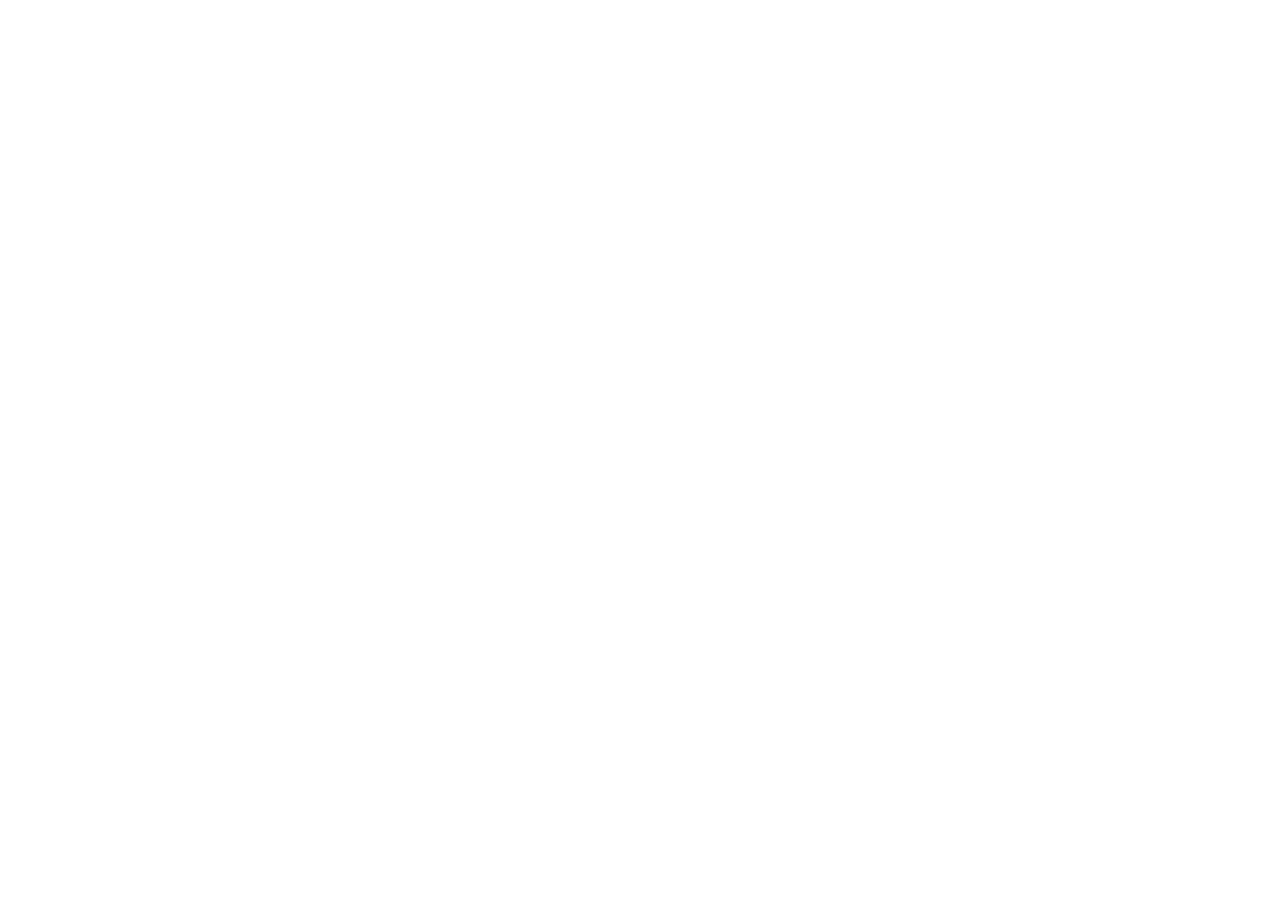
==== index.html @ 048af7e4 "Some changes" ====
<!DOCTYPE html>
 <html lang="en">
 <head>
 	<meta charset="utf-8">
 	<!-- <link rel="stylesheet" type="text/css" href="css/style.css">  -->
 	<title></title>
 </head>
 <body>

	<div></div>
	<div></div>

	 <script src="js/script.js"></script>
 </body>
 </html>
---- css/style.css ----
/* No CSS */
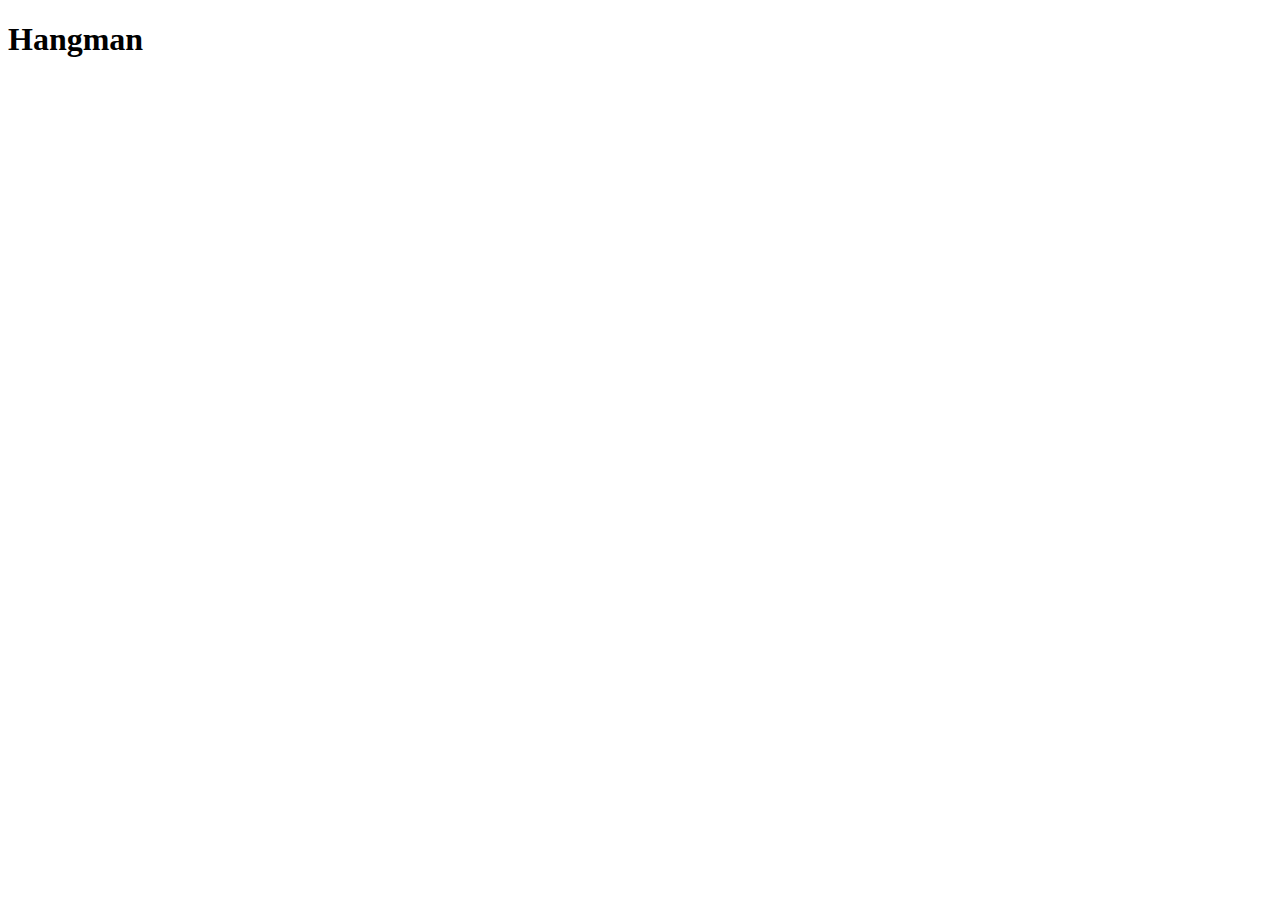
==== commit b692983f: "HANGMAN" ====
--- a/index.html
+++ b/index.html
@@ -6,11 +6,49 @@
  	<title></title>
  </head>
  <body>
+	<h1>Hangman</h1>
 
-	<div></div>
-	<div></div>
+<script>
 
-	 <script src="js/script.js"></script>
+let words = [
+    "javascript",
+    "monkey",
+    "amazing",
+    "pancake"
+];
+
+let word = words[Math.floor(Math.random() * words.length)];
+
+let answerArray = [];
+for (let i = 0; i < word.length; i++) {
+    answerArray[i] = "_";
+}
+
+let remainingLetters = word.length;
+
+while (remainingLetters > 0) {
+    alert(answerArray.join(" "));
+
+    let guess = prompt("Guess a letter, or click cancel to stop playing.");
+    if (guess === null) {
+        break;
+    } else if (guess.length !== 1) {
+        alert("Please enter a single letter.")
+    } else {
+        for (let j = 0; j < word.length; j++) {
+            if (word[j] === guess) {
+                answerArray[j] = guess;
+                remainingLetters--;
+            }
+        }
+
+    }
+}
+
+alert(answerArray.join(" "));
+alert("God job! The answer was " + word);
+
+</script>
  </body>
  </html>
 
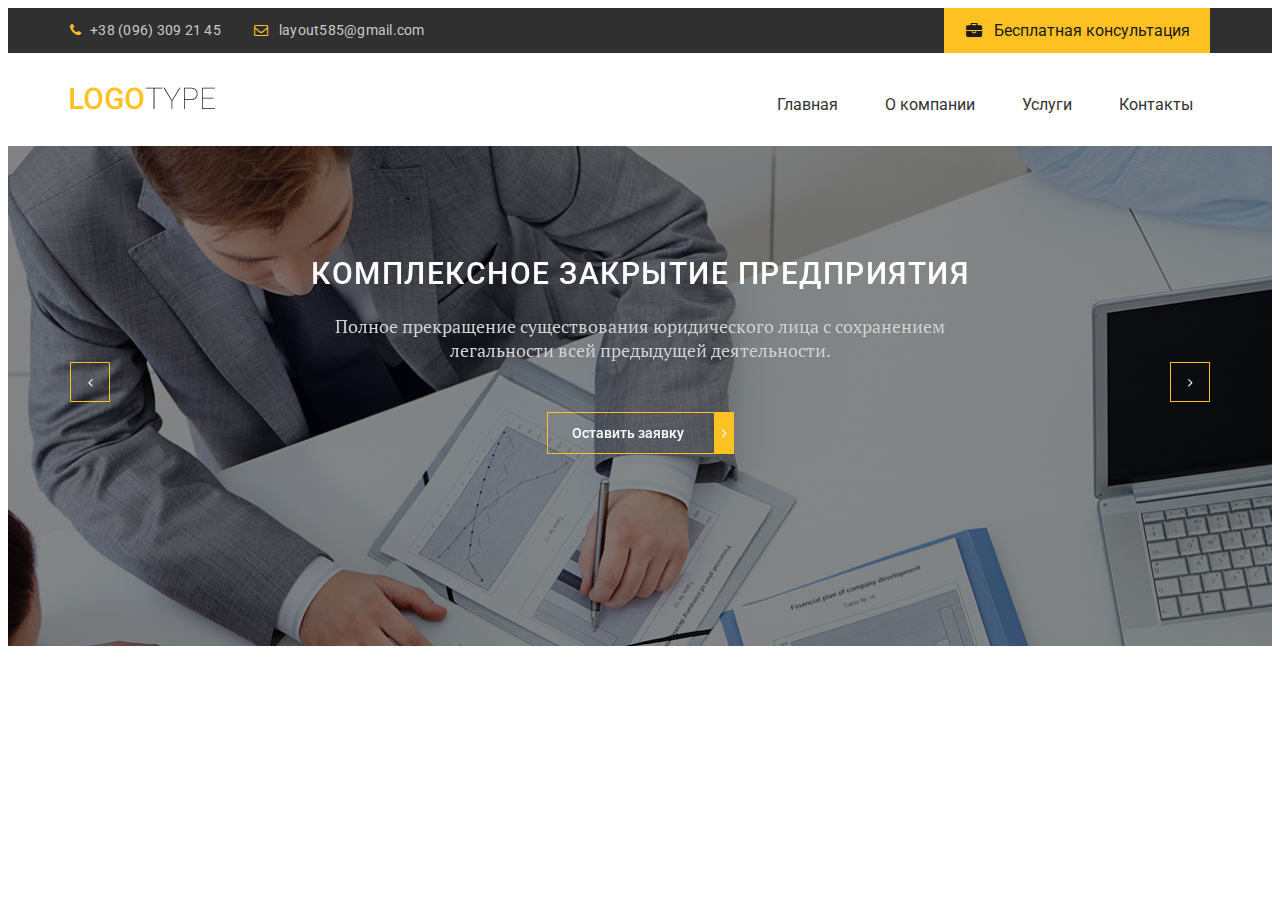
==== commit 3d60a5f5: "new project" ====
--- a/index.html
+++ b/index.html
@@ -1,54 +1,114 @@
- <!DOCTYPE html>
- <html lang="en">
- <head>
- 	<meta charset="utf-8">
- 	<!-- <link rel="stylesheet" type="text/css" href="css/style.css">  -->
- 	<title></title>
- </head>
- <body>
-	<h1>Hangman</h1>
+<!DOCTYPE html>
+<html lang="en">
 
-<script>
+<head>
+	<meta charset="UTF-8">
+	<meta http-equiv="X-UA-Compatible" content="IE=edge">
+	<meta name="viewport" content="width=device-width, initial-scale=1.0">
+	<link rel="preconnect" href="https://fonts.gstatic.com">
+	<link
+		href="https://fonts.googleapis.com/css2?family=PT+Serif:wght@400;700&family=Roboto:wght@100;400;500&display=swap"
+		rel="stylesheet">
+	<link rel="stylesheet" href="css/nomalize.css">
+	<link rel="stylesheet" href="css/fonts.css">
+	<link rel="stylesheet" href="css/jquery.fancybox.min.css">
+	<link rel="stylesheet" href="css/slick.css">
+	<link rel="stylesheet" href="css/style.css">
+	<title>Document</title>
+</head>
 
-let words = [
-    "javascript",
-    "monkey",
-    "amazing",
-    "pancake"
-];
+<body>
+	<header class="header">
+		<div class="header__top">
+			<div class="container">
+				<div class="header__contacts">
+					<a class="header__phone" href="tel:380963092145">+38 (096) 309 21 45</a>
+					<a class="header__email" href="#">layout585@gmail.com</a>
+					<a data-fancybox data-src="#modal" href="javascript:;" class=" header__btn" href="#">Бесплатная
+						консультация</a>
+				</div>
+			</div>
+		</div>
+		<div class="header__content">
+			<div class="container">
+				<div class="header__content-inner">
+					<div class="header__logo">
+						<a href="#">
+							<img src="img/logo.png" alt="logotype">
+						</a>
+					</div>
+					<nav class="menu">
+						<ul>
+							<li><a href="#">Главная</a></li>
+							<li><a href="#">О компании</a></li>
+							<li><a href="#">Услуги</a></li>
+							<li><a href="#">Контакты</a></li>
+						</ul>
+					</nav>
+				</div>
+			</div>
+		</div>
+	</header>
+	<section class="slider">
+		<div class="container">
+			<div class="slider__inner">
+				<div class="slider__item-content">
+					<div class="slider__item">
+						<div class="slider__title">
+							КОМПЛЕКСНОЕ ЗАКРЫТИЕ ПРЕДПРИЯТИЯ
+						</div>
+						<div class="slider__text">
+							Полное прекращение существования юридического лица
+							с сохранением легальности всей предыдущей деятельности.
+						</div>
+						<a data-fancybox data-src="#modal" href="javascript:;" class="slider__btn default-btn" class="slider__btn">
+							Оставить заявку
+						</a>
+					</div>
+				</div>
+				<div class="slider__item-content">
+					<div class="slider__item">
+						<div class="slider__title">
+							КОМПЛЕКСНОЕ ЗАКРЫТИЕ ПРЕДПРИЯТИЯ
+						</div>
+						<div class="slider__text">
+							Полное прекращение существования юридического лица
+							с сохранением легальности всей предыдущей деятельности.
+						</div>
+						<a data-fancybox data-src="#modal" href="javascript:;" class="slider__btn default-btn" class="slider__btn">
+							Оставить заявку
+						</a>
+					</div>
+				</div>
+				<div class="slider__item-content">
+					<div class="slider__item">
+						<div class="slider__title">
+							КОМПЛЕКСНОЕ ЗАКРЫТИЕ ПРЕДПРИЯТИЯ
+						</div>
+						<div class="slider__text">
+							Полное прекращение существования юридического лица
+							с сохранением легальности всей предыдущей деятельности.
+						</div>
+						<a data-fancybox data-src="#modal" href="javascript:;" class="slider__btn default-btn">
+							Оставить заявку
+						</a>
+					</div>
+				</div>
+			</div>
+		</div>
+	</section>
 
-let word = words[Math.floor(Math.random() * words.length)];
 
-let answerArray = [];
-for (let i = 0; i < word.length; i++) {
-    answerArray[i] = "_";
-}
 
-let remainingLetters = word.length;
+	<div id="modal">
+		<h2>Hello!</h2>
+		<p>You are awesome!</p>
+	</div>
 
-while (remainingLetters > 0) {
-    alert(answerArray.join(" "));
+	<script src="https://ajax.googleapis.com/ajax/libs/jquery/3.6.0/jquery.min.js"></script>
+	<script src="js/jquery.fancybox.min.js"></script>
+	<script src="js/slick.min.js"></script>
+	<script src="js/main.js"></script>
+</body>
 
-    let guess = prompt("Guess a letter, or click cancel to stop playing.");
-    if (guess === null) {
-        break;
-    } else if (guess.length !== 1) {
-        alert("Please enter a single letter.")
-    } else {
-        for (let j = 0; j < word.length; j++) {
-            if (word[j] === guess) {
-                answerArray[j] = guess;
-                remainingLetters--;
-            }
-        }
-
-    }
-}
-
-alert(answerArray.join(" "));
-alert("God job! The answer was " + word);
-
-</script>
- </body>
- </html>
-
+</html>--- a/css/fonts.css
+++ b/css/fonts.css
@@ -0,0 +1,60 @@
+@font-face {
+  font-family: 'icomoon';
+  src:  url('../fonts/icomoon.eot?i0wlr7');
+  src:  url('../fonts/icomoon.eot?i0wlr7#iefix') format('embedded-opentype'),
+    url('../fonts/icomoon.ttf?i0wlr7') format('truetype'),
+    url('../fonts/icomoon.woff?i0wlr7') format('woff'),
+    url('../fonts/icomoon.svg?i0wlr7#icomoon') format('svg');
+  font-weight: normal;
+  font-style: normal;
+  font-display: block;
+}
+
+[class^="icon-"], [class*=" icon-"] {
+  /* use !important to prevent issues with browser extensions that change fonts */
+  font-family: 'icomoon' !important;
+  speak: never;
+  font-style: normal;
+  font-weight: normal;
+  font-variant: normal;
+  text-transform: none;
+  line-height: 1;
+
+  /* Better Font Rendering =========== */
+  -webkit-font-smoothing: antialiased;
+  -moz-osx-font-smoothing: grayscale;
+}
+
+.icon-envelope-o:before {
+  content: "\f003";
+}
+.icon-check:before {
+  content: "\f00c";
+}
+.icon-map-marker:before {
+  content: "\f041";
+}
+.icon-phone:before {
+  content: "\f095";
+}
+.icon-briefcase:before {
+  content: "\f0b1";
+}
+.icon-bars:before {
+  content: "\f0c9";
+}
+.icon-navicon:before {
+  content: "\f0c9";
+}
+.icon-reorder:before {
+  content: "\f0c9";
+}
+.icon-angle-left:before {
+  content: "\f104";
+}
+.icon-angle-right:before {
+  content: "\f105";
+}
+.icon-quote-right:before {
+  content: "\f10e";
+}
--- a/css/style.css
+++ b/css/style.css
@@ -1 +1,196 @@
-/* No CSS */+*{
+    box-sizing: border-box;
+} 
+a{
+    text-decoration: none;
+}
+li,
+ul{
+    list-style: none;
+    margin: 0;
+    padding: 0;
+}
+.container{
+    max-width: 1170px;
+    margin: 0 auto;
+    padding: 0 15px;
+}
+
+
+
+body{
+    font-family: 'PT Serif', serif;
+    /* font-family: 'Roboto', sans-serif; */
+    font-weight: 400;
+    font-size: 14px;
+    line-height: 18px;
+    color: #5e5e5e;
+}
+header{
+    font-family: 'Roboto', sans-serif;
+}
+.header__top{
+    background-color: #303030;
+}
+.header__phone,
+.header__email{
+    color: #cbcacb;
+    letter-spacing: 0.25px;
+    line-height: 45px;
+    position: relative;
+}
+.header__phone{
+    padding-left: 20px;
+    padding-right: 30px;
+}
+.header__phone::before{
+    content: "\f095";
+    font-family: 'icomoon';
+    position: absolute;
+    left: 0;
+    color: #ffc222;
+}
+.header__email{
+    padding-left: 25px;
+}
+.header__email::before{
+    content: "\f003";
+    font-family: 'icomoon';
+    position: absolute;
+    left: 0;
+    color: #ffc222;
+}
+.header__btn{
+    float: right;
+    font-size: 16px;
+    line-height: 36px;
+    color: #1b1b1b;
+    background-color: #ffc222;
+    padding: 5px 20px 4px 50px;
+    display: block;
+    position: relative;
+}
+.header__btn::before{
+    content: "\f0b1";
+    font-family: 'icomoon';
+    position: absolute;
+    left: 22px;
+    color: #1b1b1b;
+}
+.header__contacts::after{
+    content: "";
+    clear: both;
+    display: block;
+}
+.header__content{
+    padding: 34px 0px 23px;
+}
+.header__content-inner{
+    display: flex;
+    justify-content: space-between;
+}
+.menu li{
+    display: inline-block;
+}
+.menu a{
+    font-size: 16px;
+    line-height: 36px;
+    color: #323232;
+    border: 1px solid transparent;
+    padding: 0px 16px;
+    transition: all 0.3s;
+}
+.menu a:hover{
+    border-color: #ffc222;
+}
+.menu li + li{
+    padding-left: 10px;
+}
+#modal{
+    display: none;
+}
+
+
+.slider{
+    background-image: url(../img/slider-fon.png);
+    background-repeat: no-repeat;
+    background-size: cover;
+    background-position: center;
+    min-height: 500px;
+}
+.slider__item{
+    text-align: center;
+    padding-top: 110px;
+    max-width: 665px;
+    margin: 0 auto;
+}
+.slider__title{
+    text-transform: uppercase;
+    font-size: 30px;
+    line-height: 36px;
+    color: #fff;
+    font-weight: 500;
+    letter-spacing: 1.5px;
+    margin-bottom: 22px;
+    font-family: 'Roboto', sans-serif;
+}
+.slider__text{
+    font-size: 18px;
+    line-height: 24px;
+    color: #d3d2d2;
+    margin-bottom: 50px;
+}
+
+.default-btn{
+    display: inline-block;
+    font-size: 14px;
+    line-height: 24px;
+    font-weight: 500;
+    font-family: 'Roboto', sans-serif;
+    color: #fff;
+    padding: 8px 30px 8px 24px;
+    border: 1px solid #ffc222;
+    border-right-width: 20px;
+    position: relative;
+}
+.default-btn::after{
+    content: "\f105";
+    font-family: 'icomoon';
+    position: absolute;
+    top: 50%;
+    transform: translateY(-50%);
+    right: -13px;
+}
+.slider__inner{
+    position: relative;
+}
+.slick-btn{
+    position: absolute;
+    top: 70%;
+    z-index: 3;
+    width: 40px;
+    height: 40px;
+    border: 1px solid #ffc222;
+    background-color: transparent;
+}
+.slick-btn::before{
+    content: "";
+    position: absolute;
+    top: 50%;
+    left: 50%;
+    transform: translate(-50%, -50%);
+    font-family: 'icomoon';
+    color: #fff; 
+}
+.slick-next::before{
+    content: "\f105"; 
+}
+.slick-prev::before{
+    content: "\f104";
+}
+.slick-next{
+    right: 0;
+}
+.slick-prev{
+    left: 0;
+}
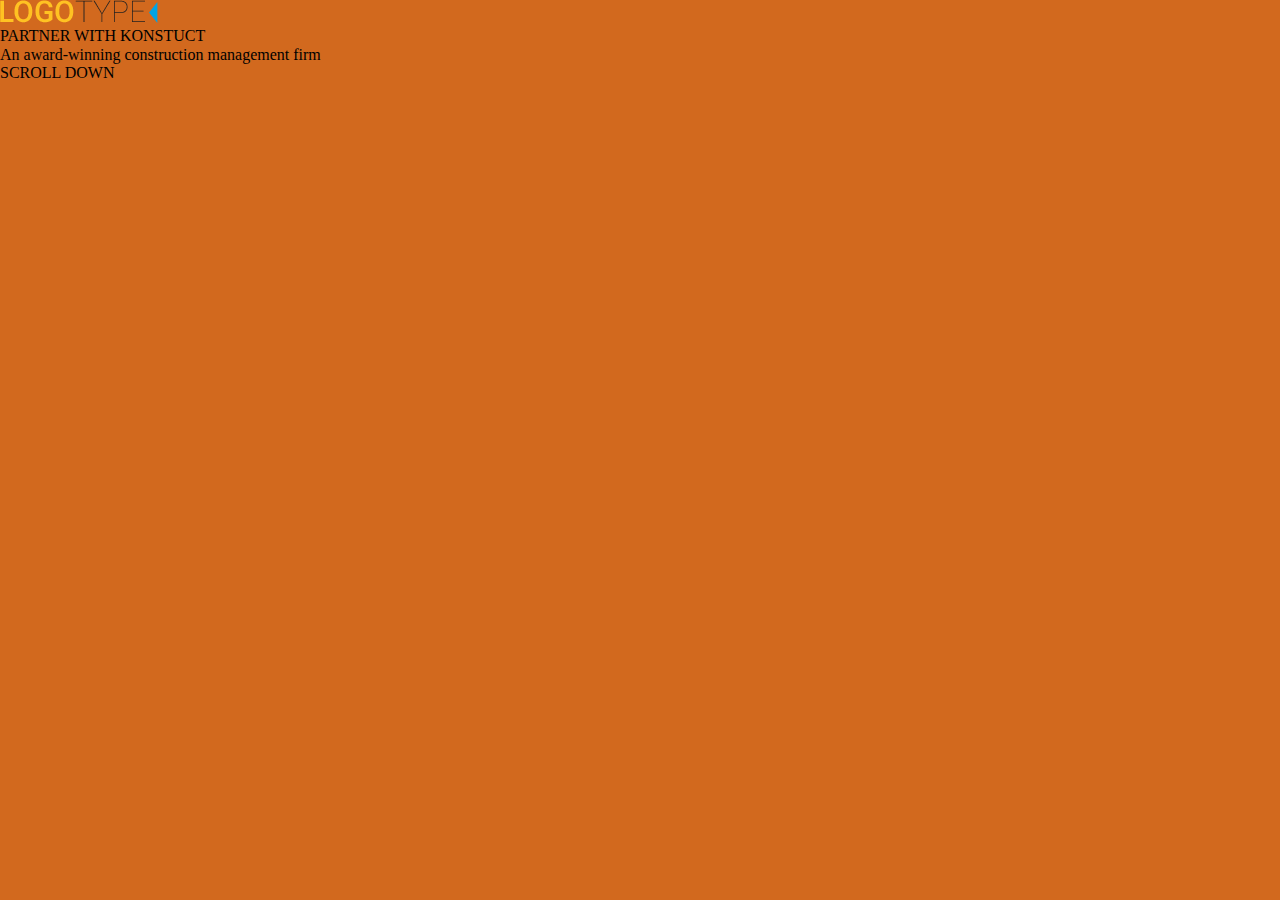
==== commit 73ed7483: "some changes" ====
--- a/index.html
+++ b/index.html
@@ -1,114 +1,26 @@
-<!DOCTYPE html>
-<html lang="en">
+ <!DOCTYPE html>
+ <html lang="en">
+ <head>
+	<meta charset="utf-8">
+	<meta name="viewport" content="width=device-width, initial-scale=1">
+	<!-- <meta name="viewport" content="width=1438"> -->
+	<link rel="stylesheet" href="css/normalize.css">
+	<link rel="preconnect" href="https://fonts.gstatic.com">
+	<link href="https://fonts.googleapis.com/css2?family=Open+Sans:wght@400;600;700;800&display=swap" rel="stylesheet">
+ 	<link rel="stylesheet" type="text/css" href="css/style.css"> 
+ 	<title></title>
+ </head>
+ <body>
+	<header class="header">
+		<div class="header-logo">
+			<img class="header-logo-img" src="../img/logo.png" alt="logo">
+			<img src="/img/triangle.svg" alt="triangle">
+		</div>
+		<div class="header-title">PARTNER WITH KONSTUCT</div>
+		<div class="header-subtitle">An award-winning construction management firm</div>
+		<div class="header-scroll-down">SCROLL DOWN</div>
+	</header>
+ 	
+ </body>
+ </html>
 
-<head>
-	<meta charset="UTF-8">
-	<meta http-equiv="X-UA-Compatible" content="IE=edge">
-	<meta name="viewport" content="width=device-width, initial-scale=1.0">
-	<link rel="preconnect" href="https://fonts.gstatic.com">
-	<link
-		href="https://fonts.googleapis.com/css2?family=PT+Serif:wght@400;700&family=Roboto:wght@100;400;500&display=swap"
-		rel="stylesheet">
-	<link rel="stylesheet" href="css/nomalize.css">
-	<link rel="stylesheet" href="css/fonts.css">
-	<link rel="stylesheet" href="css/jquery.fancybox.min.css">
-	<link rel="stylesheet" href="css/slick.css">
-	<link rel="stylesheet" href="css/style.css">
-	<title>Document</title>
-</head>
-
-<body>
-	<header class="header">
-		<div class="header__top">
-			<div class="container">
-				<div class="header__contacts">
-					<a class="header__phone" href="tel:380963092145">+38 (096) 309 21 45</a>
-					<a class="header__email" href="#">layout585@gmail.com</a>
-					<a data-fancybox data-src="#modal" href="javascript:;" class=" header__btn" href="#">Бесплатная
-						консультация</a>
-				</div>
-			</div>
-		</div>
-		<div class="header__content">
-			<div class="container">
-				<div class="header__content-inner">
-					<div class="header__logo">
-						<a href="#">
-							<img src="img/logo.png" alt="logotype">
-						</a>
-					</div>
-					<nav class="menu">
-						<ul>
-							<li><a href="#">Главная</a></li>
-							<li><a href="#">О компании</a></li>
-							<li><a href="#">Услуги</a></li>
-							<li><a href="#">Контакты</a></li>
-						</ul>
-					</nav>
-				</div>
-			</div>
-		</div>
-	</header>
-	<section class="slider">
-		<div class="container">
-			<div class="slider__inner">
-				<div class="slider__item-content">
-					<div class="slider__item">
-						<div class="slider__title">
-							КОМПЛЕКСНОЕ ЗАКРЫТИЕ ПРЕДПРИЯТИЯ
-						</div>
-						<div class="slider__text">
-							Полное прекращение существования юридического лица
-							с сохранением легальности всей предыдущей деятельности.
-						</div>
-						<a data-fancybox data-src="#modal" href="javascript:;" class="slider__btn default-btn" class="slider__btn">
-							Оставить заявку
-						</a>
-					</div>
-				</div>
-				<div class="slider__item-content">
-					<div class="slider__item">
-						<div class="slider__title">
-							КОМПЛЕКСНОЕ ЗАКРЫТИЕ ПРЕДПРИЯТИЯ
-						</div>
-						<div class="slider__text">
-							Полное прекращение существования юридического лица
-							с сохранением легальности всей предыдущей деятельности.
-						</div>
-						<a data-fancybox data-src="#modal" href="javascript:;" class="slider__btn default-btn" class="slider__btn">
-							Оставить заявку
-						</a>
-					</div>
-				</div>
-				<div class="slider__item-content">
-					<div class="slider__item">
-						<div class="slider__title">
-							КОМПЛЕКСНОЕ ЗАКРЫТИЕ ПРЕДПРИЯТИЯ
-						</div>
-						<div class="slider__text">
-							Полное прекращение существования юридического лица
-							с сохранением легальности всей предыдущей деятельности.
-						</div>
-						<a data-fancybox data-src="#modal" href="javascript:;" class="slider__btn default-btn">
-							Оставить заявку
-						</a>
-					</div>
-				</div>
-			</div>
-		</div>
-	</section>
-
-
-
-	<div id="modal">
-		<h2>Hello!</h2>
-		<p>You are awesome!</p>
-	</div>
-
-	<script src="https://ajax.googleapis.com/ajax/libs/jquery/3.6.0/jquery.min.js"></script>
-	<script src="js/jquery.fancybox.min.js"></script>
-	<script src="js/slick.min.js"></script>
-	<script src="js/main.js"></script>
-</body>
-
-</html>--- a/css/style.css
+++ b/css/style.css
@@ -1,196 +1,5 @@
-*{
-    box-sizing: border-box;
-} 
-a{
-    text-decoration: none;
-}
-li,
-ul{
-    list-style: none;
-    margin: 0;
-    padding: 0;
-}
-.container{
-    max-width: 1170px;
-    margin: 0 auto;
-    padding: 0 15px;
-}
-
-
-
+ 
+/* font-family: 'Open Sans', sans-serif; */
 body{
-    font-family: 'PT Serif', serif;
-    /* font-family: 'Roboto', sans-serif; */
-    font-weight: 400;
-    font-size: 14px;
-    line-height: 18px;
-    color: #5e5e5e;
-}
-header{
-    font-family: 'Roboto', sans-serif;
-}
-.header__top{
-    background-color: #303030;
-}
-.header__phone,
-.header__email{
-    color: #cbcacb;
-    letter-spacing: 0.25px;
-    line-height: 45px;
-    position: relative;
-}
-.header__phone{
-    padding-left: 20px;
-    padding-right: 30px;
-}
-.header__phone::before{
-    content: "\f095";
-    font-family: 'icomoon';
-    position: absolute;
-    left: 0;
-    color: #ffc222;
-}
-.header__email{
-    padding-left: 25px;
-}
-.header__email::before{
-    content: "\f003";
-    font-family: 'icomoon';
-    position: absolute;
-    left: 0;
-    color: #ffc222;
-}
-.header__btn{
-    float: right;
-    font-size: 16px;
-    line-height: 36px;
-    color: #1b1b1b;
-    background-color: #ffc222;
-    padding: 5px 20px 4px 50px;
-    display: block;
-    position: relative;
-}
-.header__btn::before{
-    content: "\f0b1";
-    font-family: 'icomoon';
-    position: absolute;
-    left: 22px;
-    color: #1b1b1b;
-}
-.header__contacts::after{
-    content: "";
-    clear: both;
-    display: block;
-}
-.header__content{
-    padding: 34px 0px 23px;
-}
-.header__content-inner{
-    display: flex;
-    justify-content: space-between;
-}
-.menu li{
-    display: inline-block;
-}
-.menu a{
-    font-size: 16px;
-    line-height: 36px;
-    color: #323232;
-    border: 1px solid transparent;
-    padding: 0px 16px;
-    transition: all 0.3s;
-}
-.menu a:hover{
-    border-color: #ffc222;
-}
-.menu li + li{
-    padding-left: 10px;
-}
-#modal{
-    display: none;
-}
-
-
-.slider{
-    background-image: url(../img/slider-fon.png);
-    background-repeat: no-repeat;
-    background-size: cover;
-    background-position: center;
-    min-height: 500px;
-}
-.slider__item{
-    text-align: center;
-    padding-top: 110px;
-    max-width: 665px;
-    margin: 0 auto;
-}
-.slider__title{
-    text-transform: uppercase;
-    font-size: 30px;
-    line-height: 36px;
-    color: #fff;
-    font-weight: 500;
-    letter-spacing: 1.5px;
-    margin-bottom: 22px;
-    font-family: 'Roboto', sans-serif;
-}
-.slider__text{
-    font-size: 18px;
-    line-height: 24px;
-    color: #d3d2d2;
-    margin-bottom: 50px;
-}
-
-.default-btn{
-    display: inline-block;
-    font-size: 14px;
-    line-height: 24px;
-    font-weight: 500;
-    font-family: 'Roboto', sans-serif;
-    color: #fff;
-    padding: 8px 30px 8px 24px;
-    border: 1px solid #ffc222;
-    border-right-width: 20px;
-    position: relative;
-}
-.default-btn::after{
-    content: "\f105";
-    font-family: 'icomoon';
-    position: absolute;
-    top: 50%;
-    transform: translateY(-50%);
-    right: -13px;
-}
-.slider__inner{
-    position: relative;
-}
-.slick-btn{
-    position: absolute;
-    top: 70%;
-    z-index: 3;
-    width: 40px;
-    height: 40px;
-    border: 1px solid #ffc222;
-    background-color: transparent;
-}
-.slick-btn::before{
-    content: "";
-    position: absolute;
-    top: 50%;
-    left: 50%;
-    transform: translate(-50%, -50%);
-    font-family: 'icomoon';
-    color: #fff; 
-}
-.slick-next::before{
-    content: "\f105"; 
-}
-.slick-prev::before{
-    content: "\f104";
-}
-.slick-next{
-    right: 0;
-}
-.slick-prev{
-    left: 0;
-}
+    background-color: chocolate; 
+}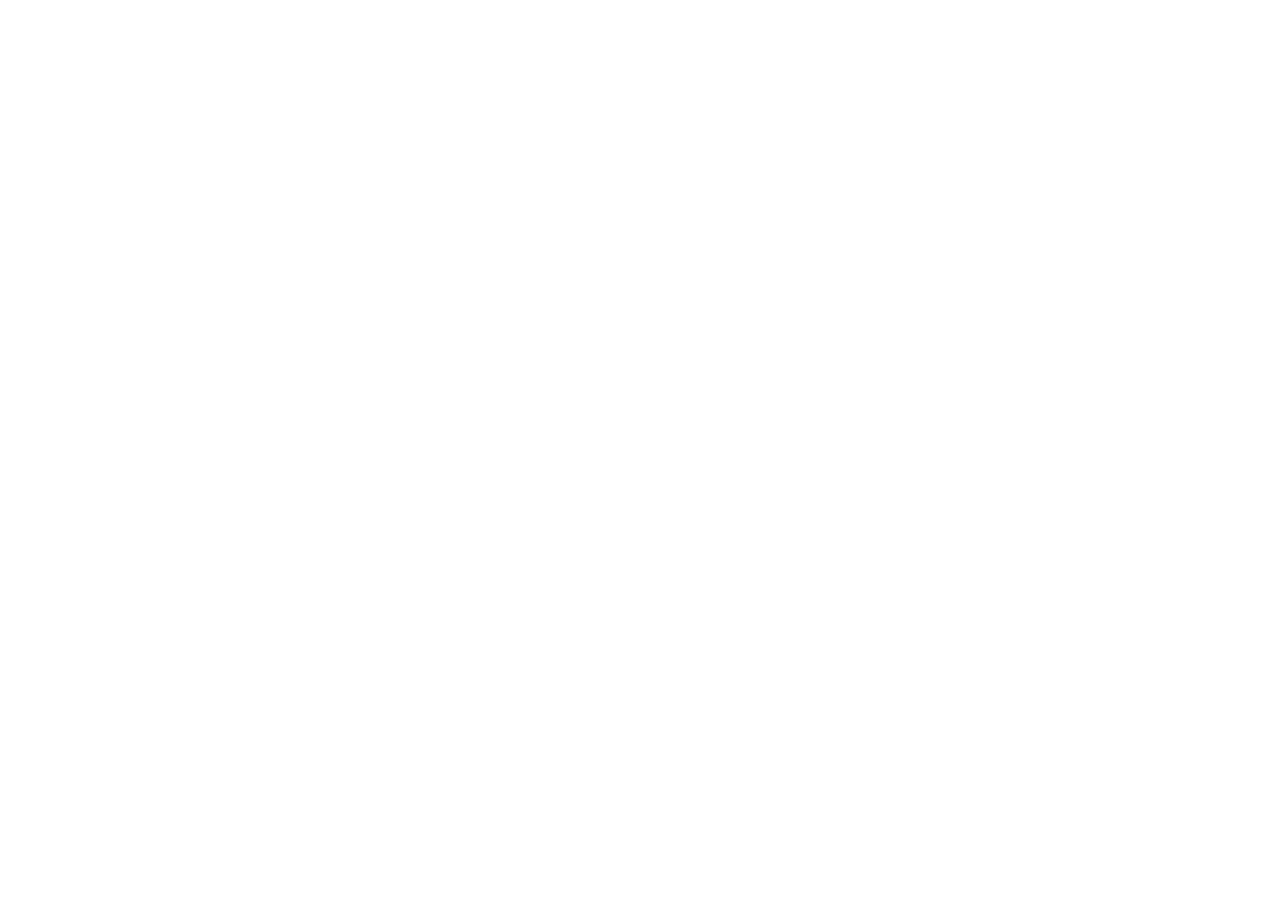
==== commit aae42cb3: "new project" ====
--- a/index.html
+++ b/index.html
@@ -1,26 +1,27 @@
  <!DOCTYPE html>
  <html lang="en">
  <head>
-	<meta charset="utf-8">
-	<meta name="viewport" content="width=device-width, initial-scale=1">
-	<!-- <meta name="viewport" content="width=1438"> -->
-	<link rel="stylesheet" href="css/normalize.css">
-	<link rel="preconnect" href="https://fonts.gstatic.com">
-	<link href="https://fonts.googleapis.com/css2?family=Open+Sans:wght@400;600;700;800&display=swap" rel="stylesheet">
- 	<link rel="stylesheet" type="text/css" href="css/style.css"> 
- 	<title></title>
+ 	<meta charset="utf-8">
+	<link rel="stylesheet" href="css/nomalize.css">
+ 	<link rel="stylesheet" type="text/css" href="../css/style.css"> 
+ 	<title>Golden</title>
  </head>
  <body>
-	<header class="header">
-		<div class="header-logo">
-			<img class="header-logo-img" src="../img/logo.png" alt="logo">
-			<img src="/img/triangle.svg" alt="triangle">
-		</div>
-		<div class="header-title">PARTNER WITH KONSTUCT</div>
-		<div class="header-subtitle">An award-winning construction management firm</div>
-		<div class="header-scroll-down">SCROLL DOWN</div>
+ 	<header>
+		<div class="container"></div>
 	</header>
- 	
+	<section>
+		<div class="container"></div>
+	</section>
+	<section>
+		<div class="container"></div>
+	</section>
+	<section>
+		<div class="container"></div>
+	</section>
+	<footer>
+		<div class="container"></div>
+	</footer>
  </body>
  </html>
 
--- a/css/style.css
+++ b/css/style.css
@@ -1,5 +1,5 @@
  
-/* font-family: 'Open Sans', sans-serif; */
-body{
-    background-color: chocolate; 
+header{
+    background-image: url(../img/first-bg.jpg) no-repeat center top / cover;
+    height: 600px;
 }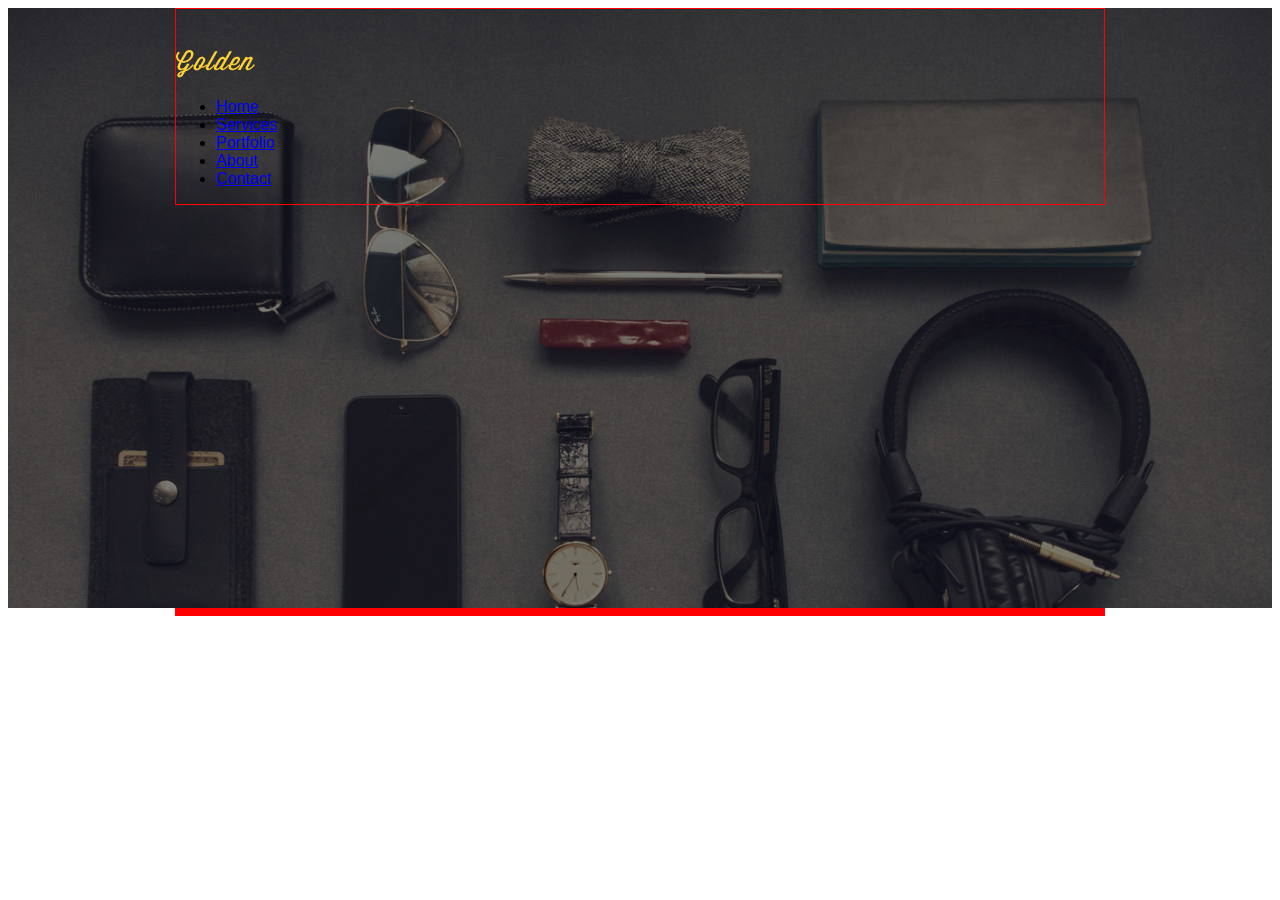
==== commit edfdad03: "some change" ====
--- a/index.html
+++ b/index.html
@@ -8,7 +8,18 @@
  </head>
  <body>
  	<header>
-		<div class="container"></div>
+		<div class="container">
+			<img src="/img/logo.png" alt="" class="logo">
+			<nav>
+				<ul>
+					<li><a href="#">Home</a></li>
+					<li><a href="#">Services</a></li>
+					<li><a href="#">Portfolio</a></li>
+					<li><a href="#">About</a></li>
+					<li><a href="#">Contact</a></li>
+				</ul>
+			</nav>
+		</div>
 	</header>
 	<section>
 		<div class="container"></div>
--- a/css/style.css
+++ b/css/style.css
@@ -1,5 +1,22 @@
+*{
+    box-sizing: border-box;
+} 
  
+body{
+    font-family: Arial, sans-serif;
+}
 header{
-    background-image: url(../img/first-bg.jpg) no-repeat center top / cover;
+    background: url(../img/first-bg.jpg) no-repeat center top / cover;
     height: 600px;
+}
+.container{
+    width: 930px;
+    border: 1px solid red;
+    margin: 0 auto;
+}
+.logo{
+    margin-top: 41px;
+}
+nav{
+    
 }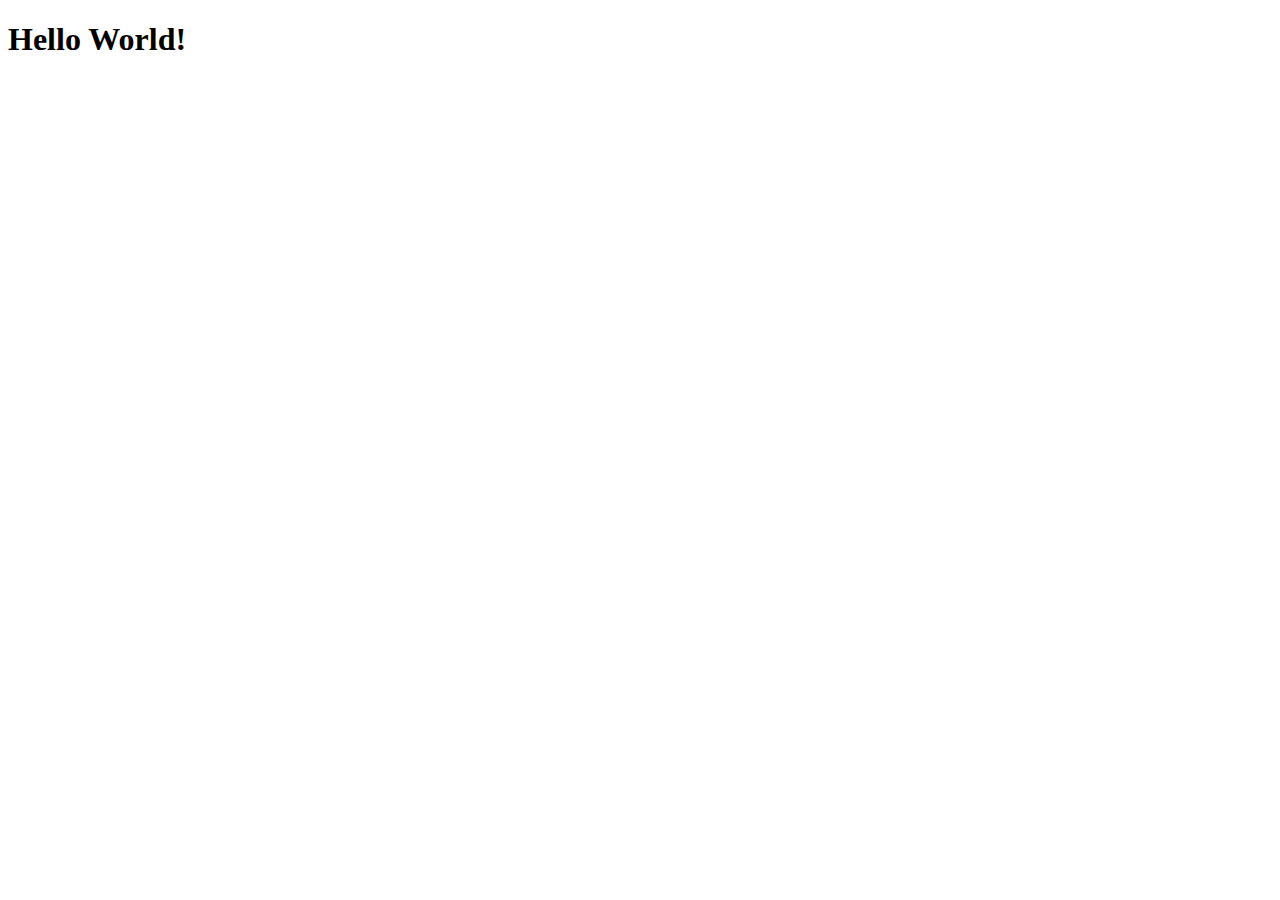
==== commit 71afb636: "some change" ====
--- a/index.html
+++ b/index.html
@@ -1,38 +1,12 @@
- <!DOCTYPE html>
- <html lang="en">
- <head>
- 	<meta charset="utf-8">
-	<link rel="stylesheet" href="css/nomalize.css">
- 	<link rel="stylesheet" type="text/css" href="../css/style.css"> 
- 	<title>Golden</title>
- </head>
- <body>
- 	<header>
-		<div class="container">
-			<img src="/img/logo.png" alt="" class="logo">
-			<nav>
-				<ul>
-					<li><a href="#">Home</a></li>
-					<li><a href="#">Services</a></li>
-					<li><a href="#">Portfolio</a></li>
-					<li><a href="#">About</a></li>
-					<li><a href="#">Contact</a></li>
-				</ul>
-			</nav>
-		</div>
-	</header>
-	<section>
-		<div class="container"></div>
-	</section>
-	<section>
-		<div class="container"></div>
-	</section>
-	<section>
-		<div class="container"></div>
-	</section>
-	<footer>
-		<div class="container"></div>
-	</footer>
- </body>
- </html>
-
+<!DOCTYPE html>
+<html lang="en">
+<head>
+	<meta charset="UTF-8">
+	<meta http-equiv="X-UA-Compatible" content="IE=edge">
+	<meta name="viewport" content="width=device-width, initial-scale=1.0">
+	<title>Document</title>
+</head>
+<body>
+	<h1>Hello World!</h1>
+</body>
+</html>